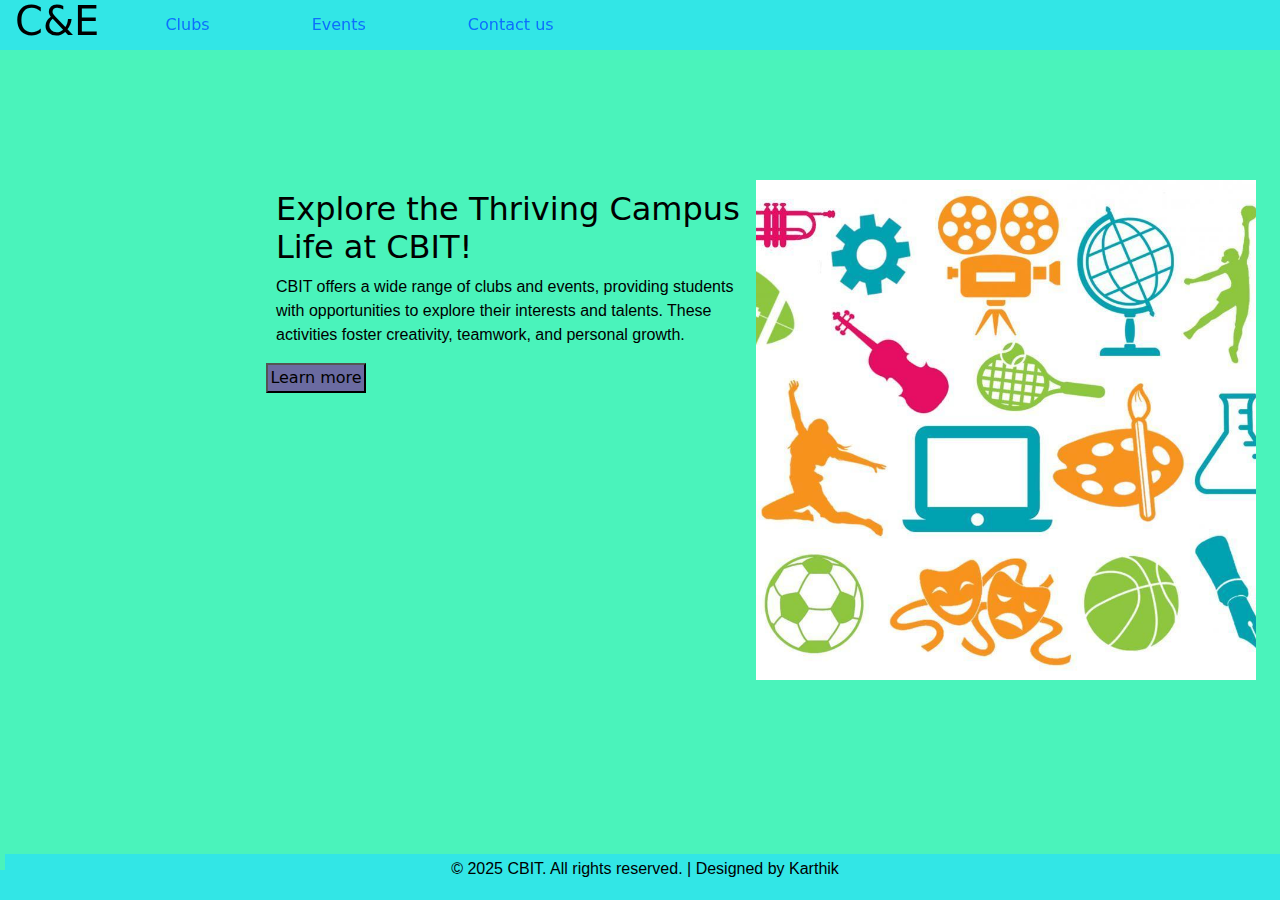
==== index.html @ 0f6e93d4 "Add files via upload" ====
<!DOCTYPE html>
<html lang="en">
<head>
    <meta charset="UTF-8">
    <meta name="viewport" content="width=device-width, initial-scale=1.0">
    <title>Registration</title>
    <link rel="stylesheet" href="./style.css">
    <link href="https://cdn.jsdelivr.net/npm/bootstrap@5.3.3/dist/css/bootstrap.min.css" rel="stylesheet" integrity="sha384-QWTKZyjpPEjISv5WaRU9OFeRpok6YctnYmDr5pNlyT2bRjXh0JMhjY6hW+ALEwIH" crossorigin="anonymous">
</head>
<body>
    <script src="https://cdn.jsdelivr.net/npm/bootstrap@5.3.3/dist/js/bootstrap.bundle.min.js" integrity="sha384-YvpcrYf0tY3lHB60NNkmXc5s9fDVZLESaAA55NDzOxhy9GkcIdslK1eN7N6jIeHz" crossorigin="anonymous"></script>
    <header>
        <div class="logo">
            <a href="./index.html" target="_self"><h1>C&E</h1></a>
        </div>
        <ul class="nav nav-pills nav-fill ul1">
            <li class="nav-item">
              <a class="nav-link" href="./index1.html">Clubs</a>
            </li>
            <li class="nav-item">
              <a class="nav-link" href="./event.html">Events</a>
            </li>
            <li class="nav-item">
              <a class="nav-link" href="./contact.html" >Contact us</a>
            </li>
          </ul>
        </div>
    </header>
    <main>
        <div class="box1">
            <div class="left">
                <h2>Explore the Thriving Campus Life at CBIT!</h3>
                    <p>CBIT offers a wide range of clubs and events, providing students with opportunities to explore their interests and talents. These activities foster creativity, teamwork, and personal growth.</p>
                    <div class="learn">
                        <button > Learn more</button>
                    </div>
                </div>
            <div class="right"><img src="image1.jpg" alt="image"></div>
        </div>
    </main>
    <footer><p>&copy; 2025 CBIT. All rights reserved. | Designed by Karthik</p></footer>
</body>
</html>
---- style.css ----
*{
    margin: 0;
    padding: 0;
    box-sizing: border-box;
    color: black;
}
body{
    width: 100vw;
    height: 100vh;

}
header{
    display:flex;
    width: 100vw;
    background-color: rgb(50, 230, 230);
    height: 50px;
    align-items: center;
    position:fixed;
    top: 0;
}
.nav{
    margin-left: 50px;
}
.logo{
    padding-left: 15px;
}
.ul1{
    display: flex;
    max-width:500px;
    gap: 70px; 
    list-style: none;  
}
.li1{
    width:100px;
    font-size: 15px;
}
select{
    appearance: none;
    border:none;
    background-color: rgb(50, 230, 230);
}
select:hover,li:hover{
    color: rgb(219, 207, 184);
}
main{
    background-color: rgb(74, 243, 187);
    width: 100vw;
    height: 100vh;
}
.box1{
    position: absolute;
    top:20vh;
    left:20vw;
    height: 500px;
    width: 1000px;    
    display: flex;
}
.left{
    height:500px ;
    width: 500px;
    display: flex;
    flex-direction: column;
    padding: 10px;
}
h2,p,button{
    margin-top: 40px;
    margin-left: 10px;
}
button{
    appearance: none;
    background-color: rgb(107, 107, 161);
    height: 30px;
    width: 100px;
}
p{
    font-family: 'Gill Sans', 'Gill Sans MT', Calibri, 'Trebuchet MS', sans-serif;
    font-size:medium;
    color: #27667B;
}
h2{
    font-size:40px;
    color: #143D60;
}
.right img{
    height:500px ;
    width: 500px;
    object-fit: cover;
}
footer,footer>p{
    background-color: rgb(50, 230, 230);
    width: 100vw;
    height: 30px;
    position: fixed;
    bottom: 0;
    display: flex;
    justify-content: center;
    align-items: center;
    color: black;
}
a,.logo>a{
    text-decoration: none;
    color: black;
}
.nav2{
    width: 100vw;
    position: fixed;
    top: 50px;
    height: 40px;
    display: flex;
    align-items: center;
    background-color: rgb(5, 187, 96);
    font-size: 18px;
    border-top: 1px solid black;
}
li:hover{
    background-color: #8fd6d0;
    width:auto;
    max-width: 200px;
}
.content{
    display: Flex;
    flex-direction: column;
    height: 800px;
    width:65vw;
    font-size: 16px;
    position: absolute;
    top: 120px;
    left :250px;
}
h2,p{
    color: black;
}
.img1,.img2,.img3,.img4,.img5,.img6,.img7,.img8,.img9,.img10{
    position: absolute;
}
.img1{
    bottom: 70px;
    left:27vw;
    height: 300px;
    width: 300px;
}
.img2{
    right: 75px;
    top: 200px;
    height: 300px;
}
.img3{
    bottom: 290px;
    right: 150px;
    height: 300px;
}
.img4{
    bottom: 60px;
    height: 300px;
    width: 320px;
    right: 200px;
}
.img5,.img6,.img7{
    height:200px;
    width: 300px;
}
.img5{
    right: 20px;
    top: 120px;
}
.img6{
    right:10vw;
    top: 520px;
    width: 700px;
    height: 400px;
}
.img7{
    bottom: 100px;
    left:10vw;
    width: 700px;
    height: 400px;
}
.img8{
    bottom: 50px;
    height: 300px;
    right: 500px;
    width: 400px;
}
.img9{
    bottom: 60px;
    right: 880px;
    height: 300px;
    width: 300px;
}
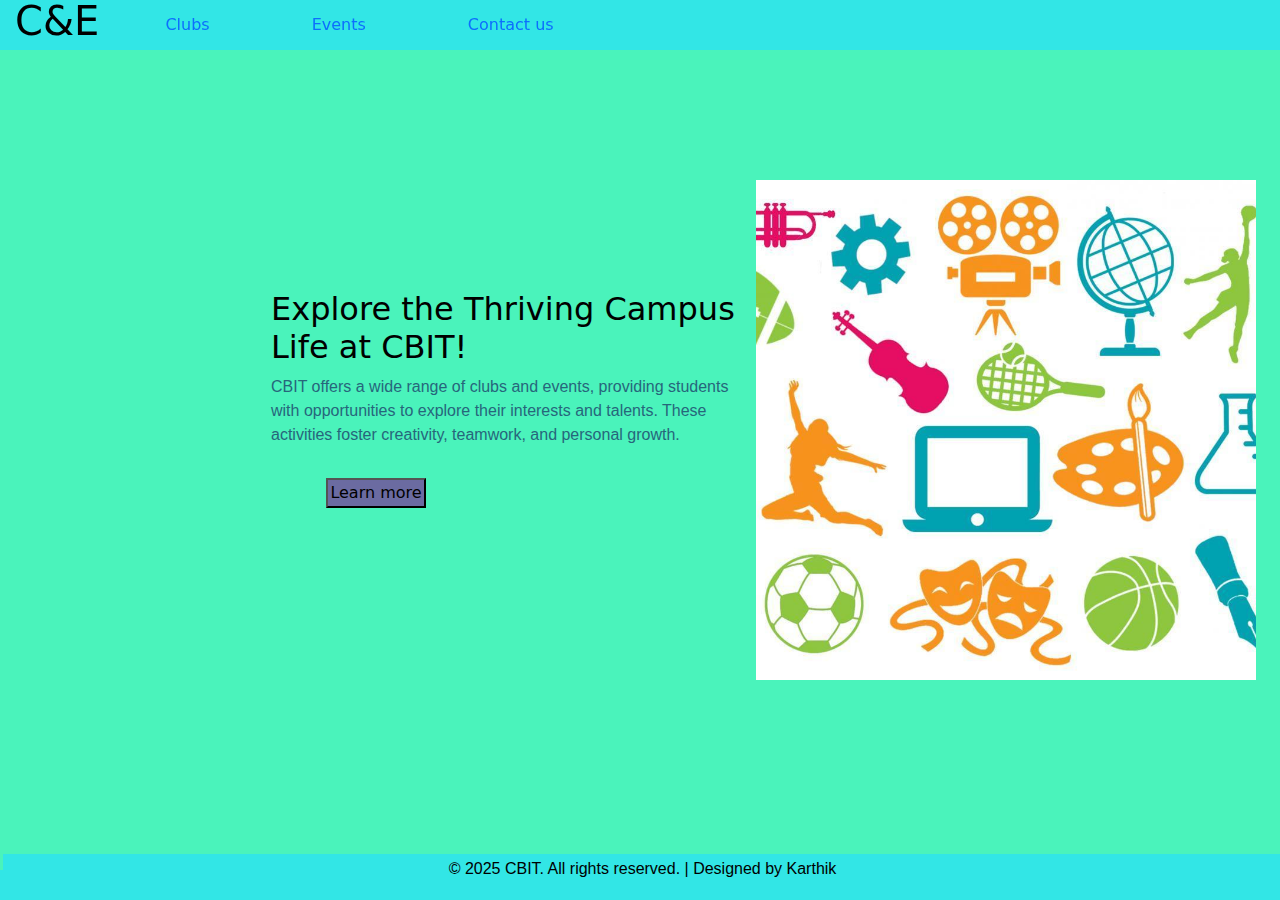
==== commit 2df1f423: "Add files via upload" ====
--- a/index.html
+++ b/index.html
@@ -3,41 +3,49 @@
 <head>
     <meta charset="UTF-8">
     <meta name="viewport" content="width=device-width, initial-scale=1.0">
-    <title>Registration</title>
-    <link rel="stylesheet" href="./style.css">
+    <title>C&E</title>
+    <link rel="stylesheet" href="./main.css">
     <link href="https://cdn.jsdelivr.net/npm/bootstrap@5.3.3/dist/css/bootstrap.min.css" rel="stylesheet" integrity="sha384-QWTKZyjpPEjISv5WaRU9OFeRpok6YctnYmDr5pNlyT2bRjXh0JMhjY6hW+ALEwIH" crossorigin="anonymous">
 </head>
 <body>
     <script src="https://cdn.jsdelivr.net/npm/bootstrap@5.3.3/dist/js/bootstrap.bundle.min.js" integrity="sha384-YvpcrYf0tY3lHB60NNkmXc5s9fDVZLESaAA55NDzOxhy9GkcIdslK1eN7N6jIeHz" crossorigin="anonymous"></script>
+    
     <header>
         <div class="logo">
-            <a href="./index.html" target="_self"><h1>C&E</h1></a>
+            <a href="./index.html"><h1>C&E</h1></a>
         </div>
-        <ul class="nav nav-pills nav-fill ul1">
-            <li class="nav-item">
-              <a class="nav-link" href="./index1.html">Clubs</a>
-            </li>
-            <li class="nav-item">
-              <a class="nav-link" href="./event.html">Events</a>
-            </li>
-            <li class="nav-item">
-              <a class="nav-link" href="./contact.html" >Contact us</a>
-            </li>
-          </ul>
-        </div>
+        <nav>
+            <ul class="nav nav-pills nav-fill ul1">
+                <li class="nav-item">
+                    <a class="nav-link" href="./Clubs.html">Clubs</a>
+                </li>
+                <li class="nav-item">
+                    <a class="nav-link" href="./event.html">Events</a>
+                </li>
+                <li class="nav-item">
+                    <a class="nav-link" href="./contact.html">Contact us</a>
+                </li>
+            </ul>
+        </nav>
     </header>
+
     <main>
         <div class="box1">
             <div class="left">
-                <h2>Explore the Thriving Campus Life at CBIT!</h3>
-                    <p>CBIT offers a wide range of clubs and events, providing students with opportunities to explore their interests and talents. These activities foster creativity, teamwork, and personal growth.</p>
-                    <div class="learn">
-                        <button > Learn more</button>
-                    </div>
+                <h2>Explore the Thriving Campus Life at CBIT!</h2>
+                <p>CBIT offers a wide range of clubs and events, providing students with opportunities to explore their interests and talents. These activities foster creativity, teamwork, and personal growth.</p>
+                <div class="learn">
+                    <button>Learn more</button>
                 </div>
-            <div class="right"><img src="image1.jpg" alt="image"></div>
+            </div>
+            <div class="right">
+                <img src="image1.jpg" alt="Campus Life">
+            </div>
         </div>
     </main>
-    <footer><p>&copy; 2025 CBIT. All rights reserved. | Designed by Karthik</p></footer>
+
+    <footer>
+        <p>&copy; 2025 CBIT. All rights reserved. | Designed by Karthik</p>
+    </footer>
 </body>
-</html>+</html>
--- a/main.css
+++ b/main.css
@@ -0,0 +1,123 @@
+*{
+    margin: 0;
+    padding: 0;
+    box-sizing: border-box;
+    color: black;
+}
+body{
+    width: 100vw;
+    height: 100vh;
+
+}
+header{
+    display:flex;
+    width: 100vw;
+    background-color: rgb(50, 230, 230);
+    height: 50px;
+    align-items: center;
+    position:fixed;
+    top: 0;
+}
+.nav{
+    margin-left: 50px;
+}
+.logo{
+    padding-left: 15px;
+}
+.ul1{
+    display: flex;
+    max-width:500px;
+    gap: 70px; 
+    list-style: none;  
+}
+.li1{
+    width:100px;
+    font-size: 15px;
+}
+select{
+    appearance: none;
+    border:none;
+    background-color: rgb(50, 230, 230);
+}
+select:hover,.nav-item:hover{
+    color: rgb(219, 207, 184);
+}
+main{
+    background-color: rgb(74, 243, 187);
+    width: 100vw;
+    height: 100vh;
+}
+footer,footer>p{
+    background-color: rgb(50, 230, 230);
+    width: 100vw;
+    height: 30px;
+    position: fixed;
+    bottom: 0;
+    display: flex;
+    justify-content: center;
+    align-items: center;
+    color: black;
+}
+.box1{
+    position: absolute;
+    top:20vh;
+    left:20vw;
+    height: 500px;
+    width: 1000px;    
+    display: flex;
+}
+.left{
+    height:500px ;
+    width: 500px;
+    display: flex;
+    flex-direction: column;
+    padding: 10px;
+    margin-top: 10%;
+}
+h2,p{
+    margin-top: 40px;
+    margin-left: 5px;
+}
+button{
+    appearance: none;
+    background-color: rgb(107, 107, 161);
+    height: 30px;
+    width: 100px
+}
+.learn{
+    margin-top: 15px;
+    margin-left: 60px;
+}
+p{
+    font-family: 'Gill Sans', 'Gill Sans MT', Calibri, 'Trebuchet MS', sans-serif;
+    font-size:medium;
+    color: #27667B;
+}
+h2{
+    font-size:40px;
+    color: #143D60;
+}
+.right img{
+    height:500px ;
+    width: 500px;
+    object-fit: cover;
+}
+footer,footer>p{
+    background-color: rgb(50, 230, 230);
+    width: 100vw;
+    height: 30px;
+    position: fixed;
+    bottom: 0;
+    display: flex;
+    justify-content: center;
+    align-items: center;
+    color: black;
+}
+a,.logo>a{
+    text-decoration: none;
+    color: black;
+}
+.ul1 .nav-item .nav-link:hover {
+    color: rgb(219, 207, 184);
+
+}